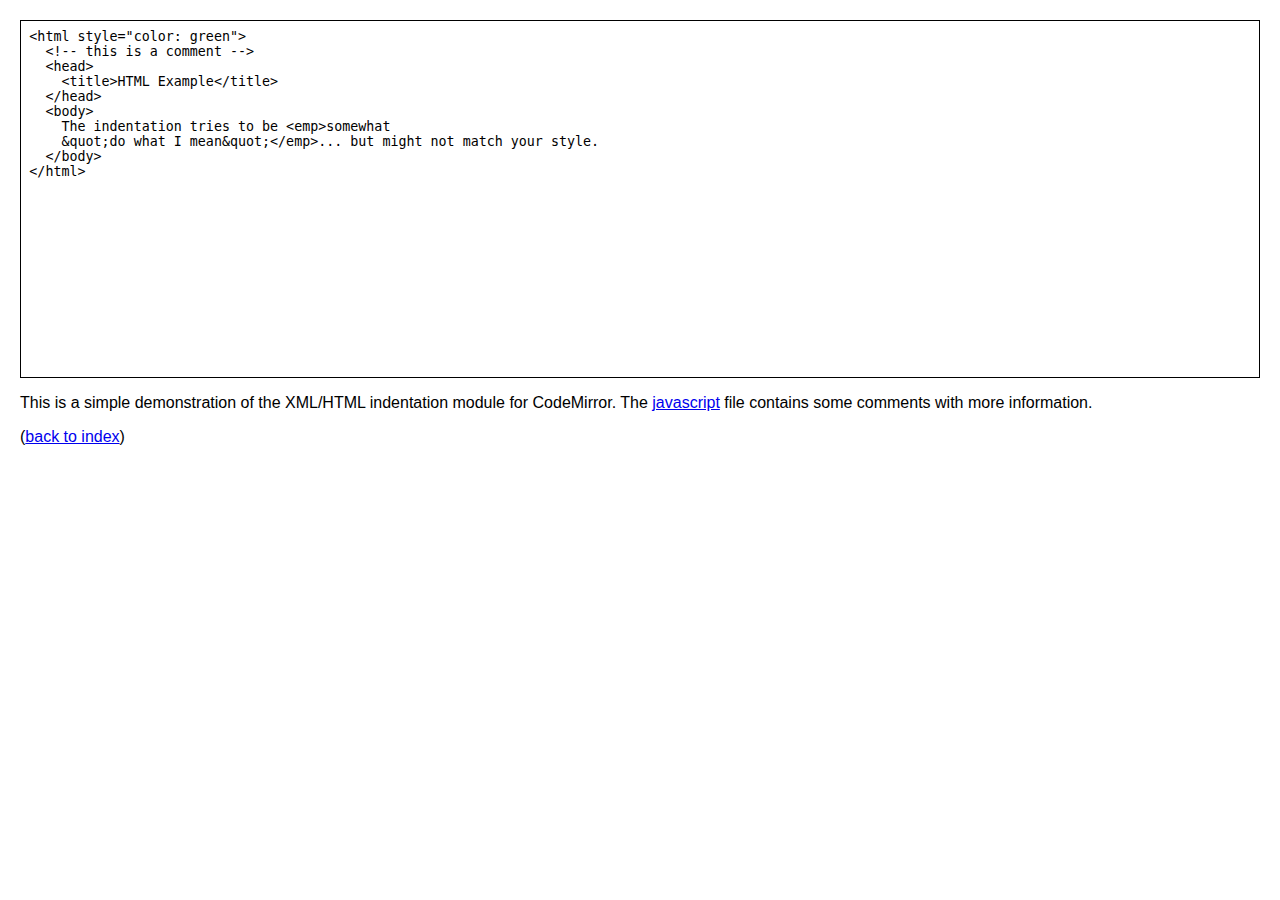
==== htmltest.html @ 48a8e678 "add the XML parser" ====
<html xmlns="http://www.w3.org/1999/xhtml">
  <head>
    <script src="Mochi.js" type="text/javascript"></script>
    <script src="util.js" type="text/javascript"></script>
    <script src="stringstream.js" type="text/javascript"></script>
    <script src="select.js" type="text/javascript"></script>
    <script src="codemirror.js" type="text/javascript"></script>
    <script src="parsexml.js" type="text/javascript"></script>
    <link rel="stylesheet" type="text/css" href="highlight.css"/>
    <title>CodeMirror: In-browser code editing</title>
  </head>
  <body style="padding: 20px;">

<div style="border: 1px solid black; padding: 3px;">
<textarea id="code" cols="120" rows="30">
&lt;html style="color: green"&gt;
  &lt;!-- this is a comment --&gt;
  &lt;head&gt;
    &lt;title&gt;HTML Example&lt;/title&gt;
  &lt;/head&gt;
  &lt;body&gt;
    The indentation tries to be <emp>somewhat
    &amp;quot;do what I mean&amp;quot;</emp>... but might not match your style.
  &lt;/body&gt;
&lt;/html&gt;
</textarea>
</div>
<div style="font-family: tahoma, arial, sans-serif;">
  <p>This is a simple demonstration of the XML/HTML indentation module
  for CodeMirror. The <a href="parsexml.js">javascript</a> file
  contains some comments with more information.</p>

  <p>(<a href="index.html">back to index</a>)</p>
  </div>
</div>

<script type="text/javascript">
  MirrorOptions.reindentAfterKeys = keySet("SOLIDUS");
  MirrorOptions.parser = parseXML;
  MirrorOptions.stylesheet = "xmlcolors.css";

  var editor = new CodeMirror(partial(swapDOM, $('code')), {height: "350px", content: $('code').value});
</script>
  </body>
</html>
---- highlight.css ----
body {
  border-width: 0;
  margin: 0;
  padding: 0;
}

.editbox {
  font-family: monospace;
  font-size: 10pt;
}

.editbox p {
  margin: 0;
}

span.keyword {
  color: #880099;
}

span.atom {
  color: #00BBBB;
}

span.variable {
  color: #0044BB;
}

span.variabledef {
  color: #008800;
  font-weight: bold;
  line-height: 90%;
}

span.localvariable {
  color: #009900;
}

span.property {
  color: #888888;
}

span.comment {
  color: #CC0000;
}

span.string {
  color: #BB7700;
}
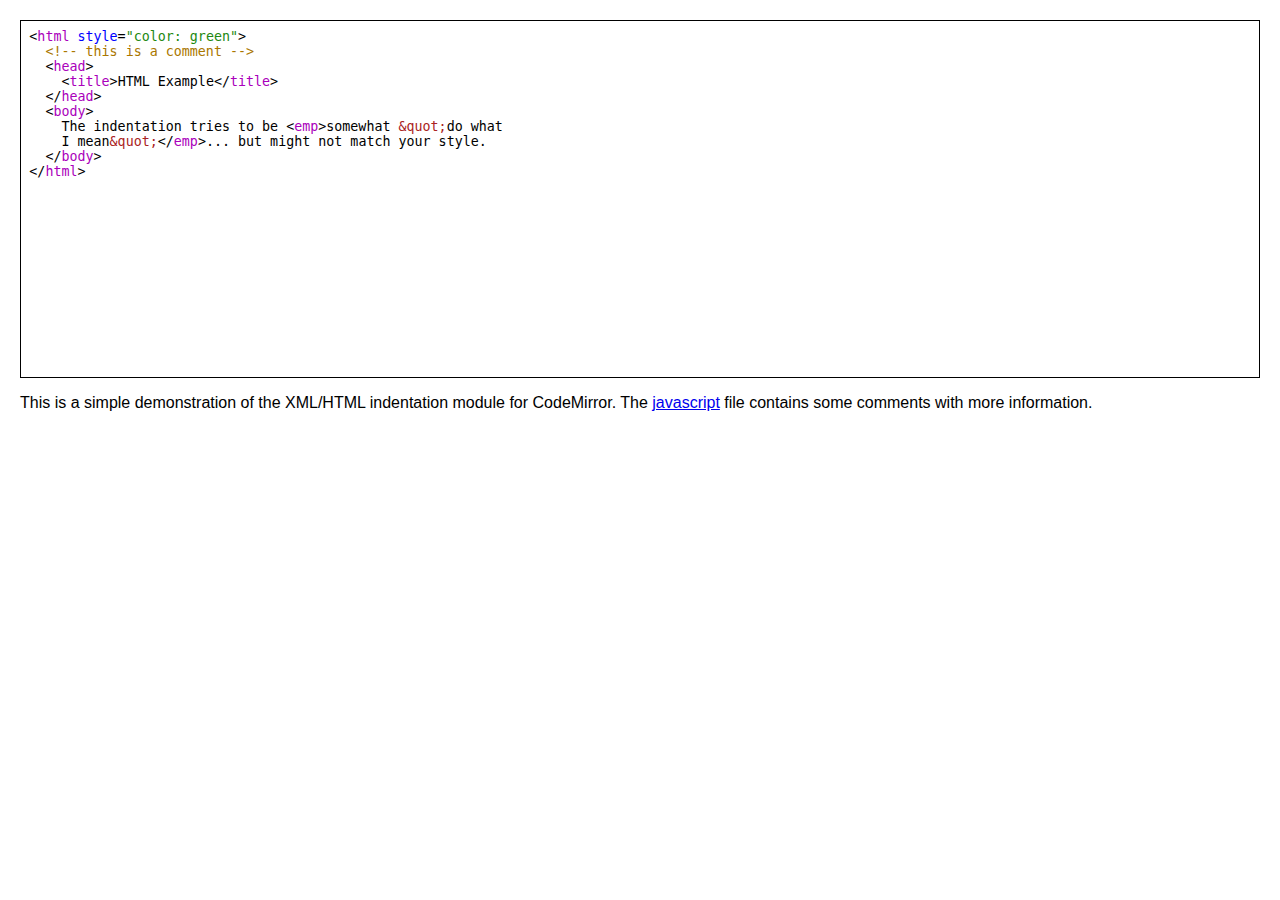
==== commit c718da82: "overhaul documentation, add picture to repo" ====
--- a/htmltest.html
+++ b/htmltest.html
@@ -6,8 +6,9 @@
     <script src="select.js" type="text/javascript"></script>
     <script src="codemirror.js" type="text/javascript"></script>
     <script src="parsexml.js" type="text/javascript"></script>
-    <link rel="stylesheet" type="text/css" href="highlight.css"/>
-    <title>CodeMirror: In-browser code editing</title>
+
+    <title>CodeMirror: HTML/XML demonstration</title>
+    <link rel="stylesheet" type="text/css" href="docs.css"/>
   </head>
   <body style="padding: 20px;">
 
@@ -19,20 +20,15 @@
     &lt;title&gt;HTML Example&lt;/title&gt;
   &lt;/head&gt;
   &lt;body&gt;
-    The indentation tries to be <emp>somewhat
-    &amp;quot;do what I mean&amp;quot;</emp>... but might not match your style.
+    The indentation tries to be <emp>somewhat &amp;quot;do what
+    I mean&amp;quot;</emp>... but might not match your style.
   &lt;/body&gt;
 &lt;/html&gt;
 </textarea>
 </div>
-<div style="font-family: tahoma, arial, sans-serif;">
-  <p>This is a simple demonstration of the XML/HTML indentation module
-  for CodeMirror. The <a href="parsexml.js">javascript</a> file
-  contains some comments with more information.</p>
-
-  <p>(<a href="index.html">back to index</a>)</p>
-  </div>
-</div>
+<p>This is a simple demonstration of the XML/HTML indentation module
+for CodeMirror. The <a href="parsexml.js">javascript</a> file
+contains some comments with more information.</p>
 
 <script type="text/javascript">
   MirrorOptions.reindentAfterKeys = keySet("SOLIDUS");
--- a/docs.css
+++ b/docs.css
@@ -0,0 +1,33 @@
+body {
+  margin: 0;
+  font-family: tahoma, arial, sans-serif;
+  padding: 3em 6em;
+  color: black;
+}
+
+h1 {
+  font-size: 22pt;
+}
+
+h2 {
+  font-size: 14pt;
+}
+
+div.border {
+  border: 1px solid black;
+  padding: 3px;
+}
+
+code {
+  font-family: courier, monospace;
+  font-size: 80%;
+  color: #448888;
+}
+
+pre.code {
+  margin: 1.1em 12px;
+  border: 1px solid #CCCCCC;
+  color: black;
+  padding: .4em;
+  font-family: courier, monospace;
+}
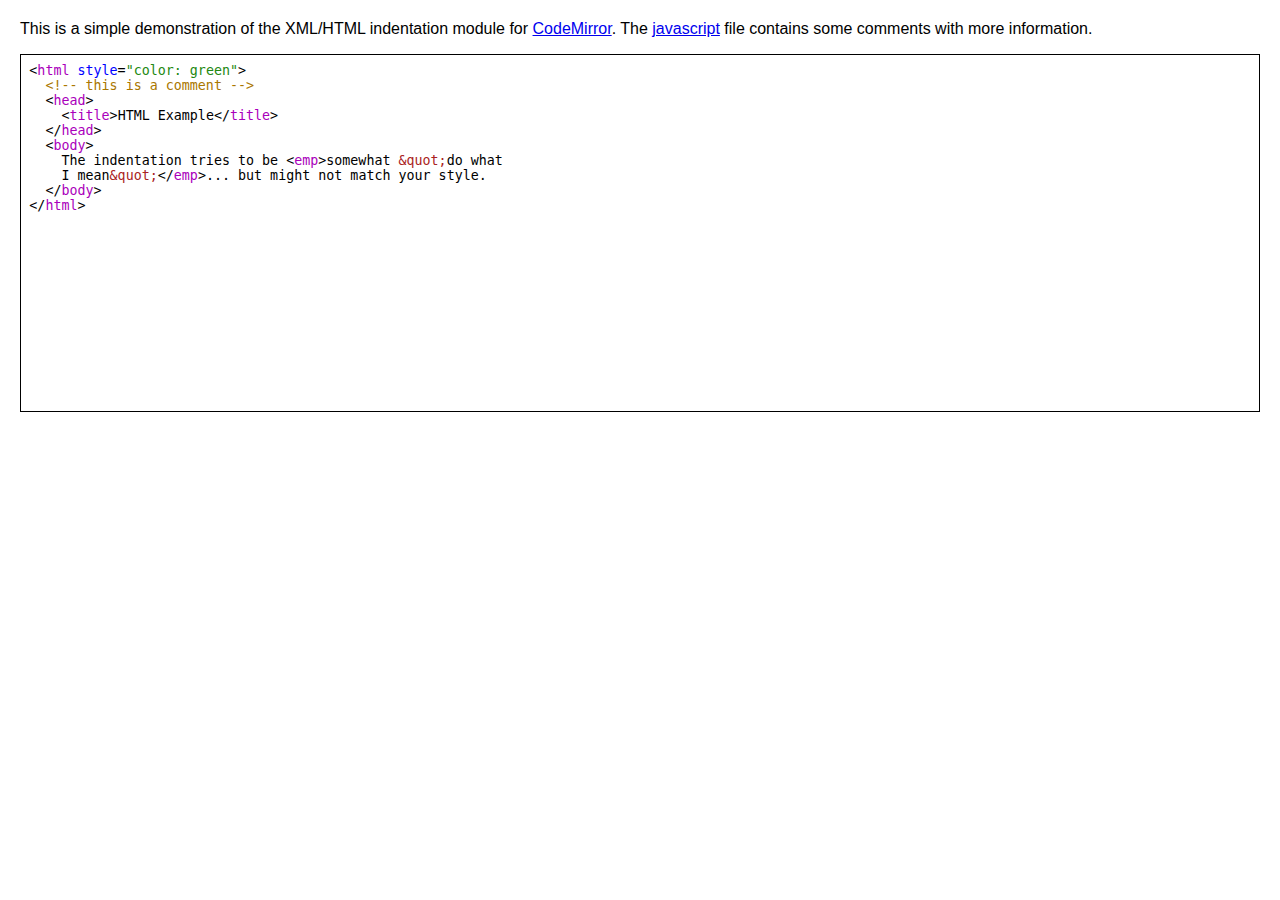
==== commit e8d846c2: "add some directory structure" ====
--- a/htmltest.html
+++ b/htmltest.html
@@ -1,16 +1,15 @@
 <html xmlns="http://www.w3.org/1999/xhtml">
   <head>
-    <script src="Mochi.js" type="text/javascript"></script>
-    <script src="util.js" type="text/javascript"></script>
-    <script src="stringstream.js" type="text/javascript"></script>
-    <script src="select.js" type="text/javascript"></script>
-    <script src="codemirror.js" type="text/javascript"></script>
-    <script src="parsexml.js" type="text/javascript"></script>
-
+    <script src="js/codemirror.js" type="text/javascript"></script>
     <title>CodeMirror: HTML/XML demonstration</title>
-    <link rel="stylesheet" type="text/css" href="docs.css"/>
+    <link rel="stylesheet" type="text/css" href="css/docs.css"/>
   </head>
   <body style="padding: 20px;">
+
+<p>This is a simple demonstration of the XML/HTML indentation module
+for <a href="index.html">CodeMirror</a>. The <a
+href="js/parsexml.js">javascript</a> file contains some comments with
+more information.</p>
 
 <div style="border: 1px solid black; padding: 3px;">
 <textarea id="code" cols="120" rows="30">
@@ -26,16 +25,17 @@
 &lt;/html&gt;
 </textarea>
 </div>
-<p>This is a simple demonstration of the XML/HTML indentation module
-for CodeMirror. The <a href="parsexml.js">javascript</a> file
-contains some comments with more information.</p>
 
 <script type="text/javascript">
-  MirrorOptions.reindentAfterKeys = keySet("SOLIDUS");
-  MirrorOptions.parser = parseXML;
-  MirrorOptions.stylesheet = "xmlcolors.css";
-
-  var editor = new CodeMirror(partial(swapDOM, $('code')), {height: "350px", content: $('code').value});
+  var textarea = document.getElementById('code');
+  var editor = new CodeMirror(CodeMirror.replace(textarea), {
+    height: "350px",
+    content: textarea.value,
+    parserfile: "parsexml.js",
+    stylesheet: "css/xmlcolors.css",
+    path: "js/",
+    continuousScanning: 300
+  });
 </script>
   </body>
 </html>
--- a/css/docs.css
+++ b/css/docs.css
@@ -0,0 +1,33 @@
+body {
+  margin: 0;
+  font-family: tahoma, arial, sans-serif;
+  padding: 3em 6em;
+  color: black;
+}
+
+h1 {
+  font-size: 22pt;
+}
+
+h2 {
+  font-size: 14pt;
+}
+
+div.border {
+  border: 1px solid black;
+  padding: 3px;
+}
+
+code {
+  font-family: courier, monospace;
+  font-size: 80%;
+  color: #448888;
+}
+
+pre.code {
+  margin: 1.1em 12px;
+  border: 1px solid #CCCCCC;
+  color: black;
+  padding: .4em;
+  font-family: courier, monospace;
+}
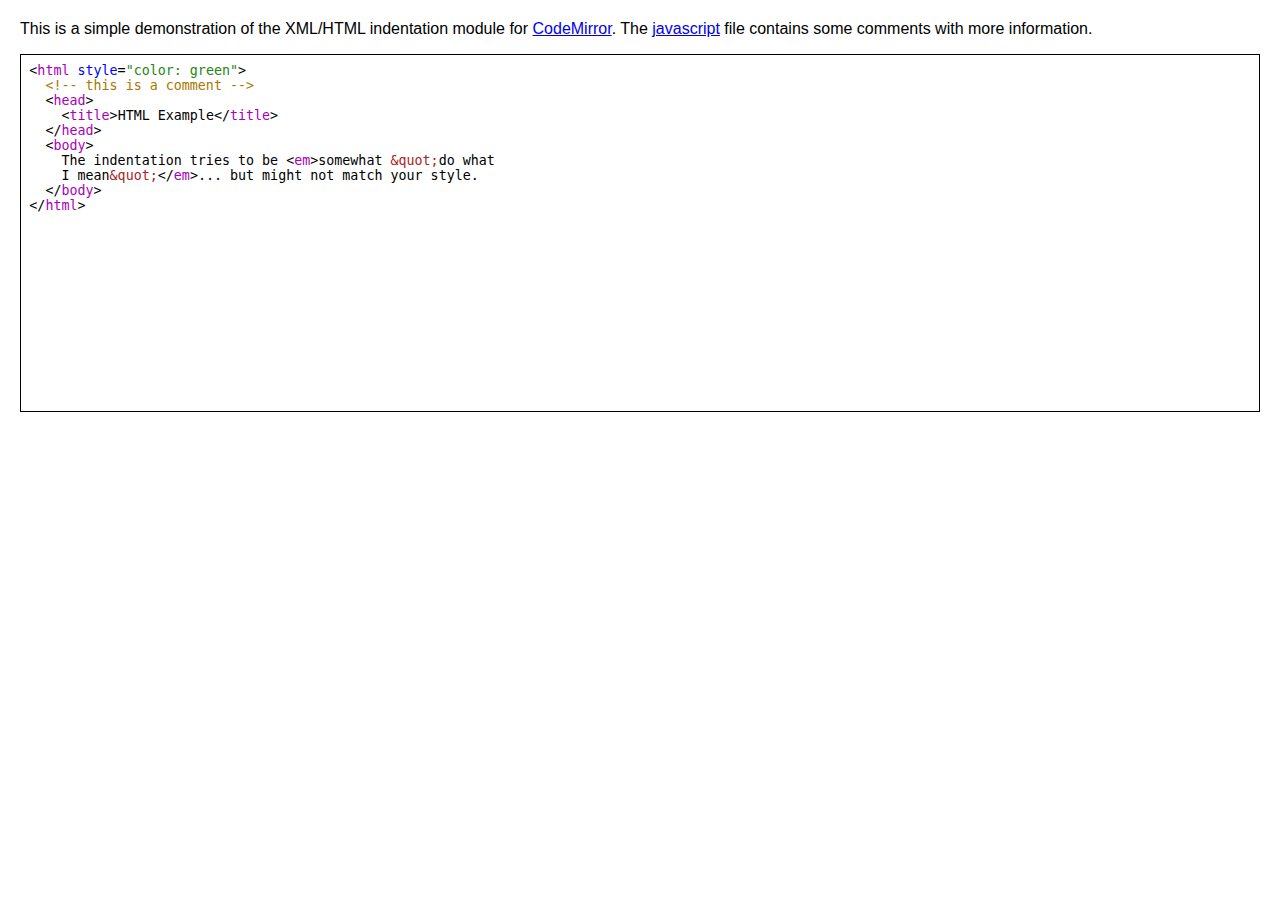
==== commit c5bb7499: "refine test for IE when deciding between contentEditable and designMode" ====
--- a/htmltest.html
+++ b/htmltest.html
@@ -19,22 +19,20 @@
     &lt;title&gt;HTML Example&lt;/title&gt;
   &lt;/head&gt;
   &lt;body&gt;
-    The indentation tries to be <emp>somewhat &amp;quot;do what
-    I mean&amp;quot;</emp>... but might not match your style.
+    The indentation tries to be &lt;em&gt;somewhat &amp;quot;do what
+    I mean&amp;quot;&lt;/em&gt;... but might not match your style.
   &lt;/body&gt;
 &lt;/html&gt;
 </textarea>
 </div>
 
 <script type="text/javascript">
-  var textarea = document.getElementById('code');
-  var editor = new CodeMirror(CodeMirror.replace(textarea), {
+  var editor = CodeMirror.fromTextArea('code', {
     height: "350px",
-    content: textarea.value,
     parserfile: "parsexml.js",
     stylesheet: "css/xmlcolors.css",
     path: "js/",
-    continuousScanning: 300
+    continuousScanning: 500
   });
 </script>
   </body>
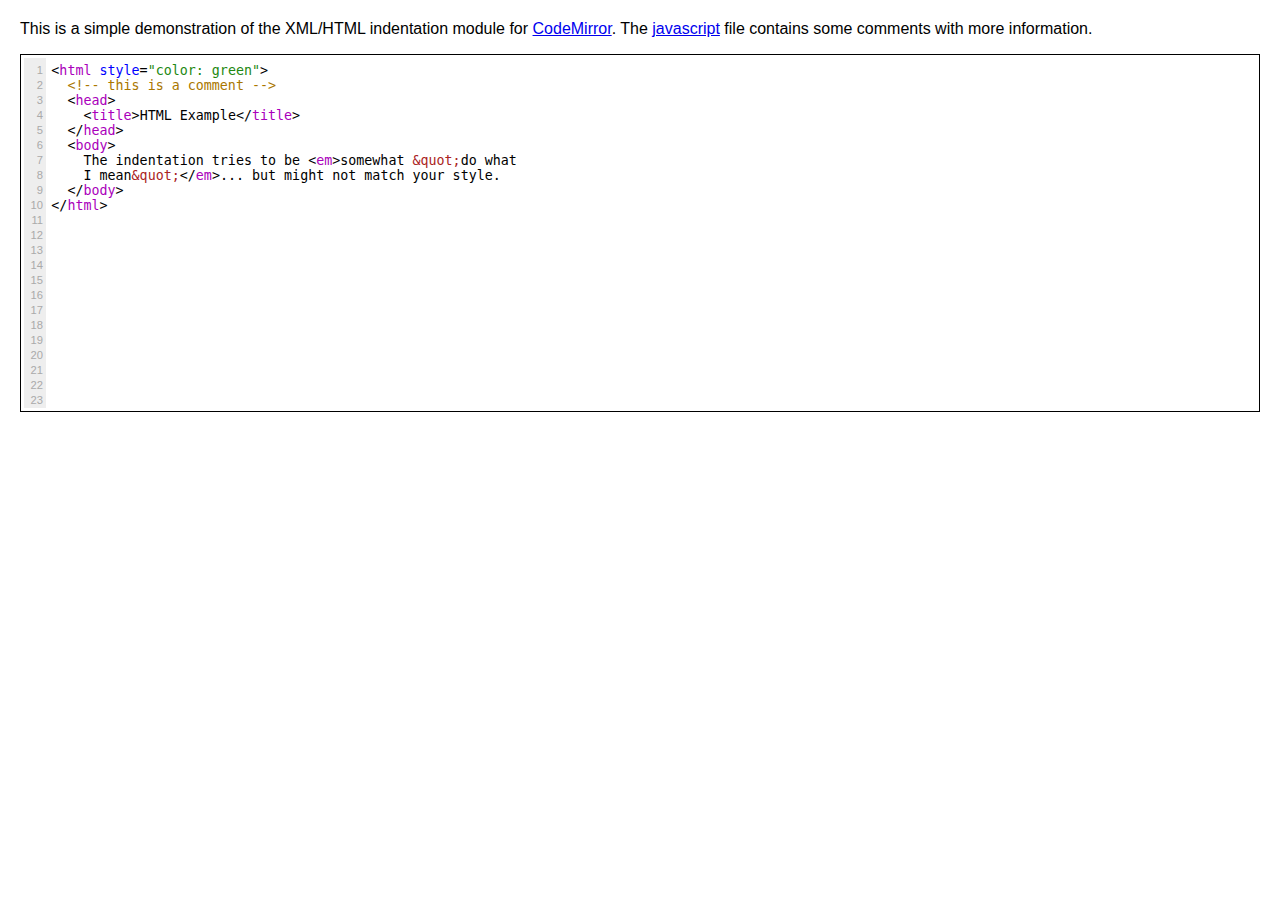
==== commit 6bca2bf1: "add lineNumbers option" ====
--- a/htmltest.html
+++ b/htmltest.html
@@ -3,6 +3,16 @@
     <script src="js/codemirror.js" type="text/javascript"></script>
     <title>CodeMirror: HTML/XML demonstration</title>
     <link rel="stylesheet" type="text/css" href="css/docs.css"/>
+    <style type="text/css">
+      .CodeMirror-line-numbers {
+        width: 1.7em;
+        background-color: #eee;
+        text-align: right;
+        padding-right: .3em;
+        color: #aaa;
+        font-size: 70%;
+      }
+    </style>
   </head>
   <body style="padding: 20px;">
 
@@ -32,7 +42,8 @@
     parserfile: "parsexml.js",
     stylesheet: "css/xmlcolors.css",
     path: "js/",
-    continuousScanning: 500
+    continuousScanning: 500,
+    lineNumbers: true
   });
 </script>
   </body>
--- a/css/docs.css
+++ b/css/docs.css
@@ -13,6 +13,11 @@
   font-size: 14pt;
 }
 
+p.rel {
+  padding-left: 2em;
+  text-indent: -2em;
+}
+
 div.border {
   border: 1px solid black;
   padding: 3px;
@@ -20,8 +25,8 @@
 
 code {
   font-family: courier, monospace;
-  font-size: 80%;
-  color: #448888;
+  font-size: 90%;
+  color: #277;
 }
 
 pre.code {
